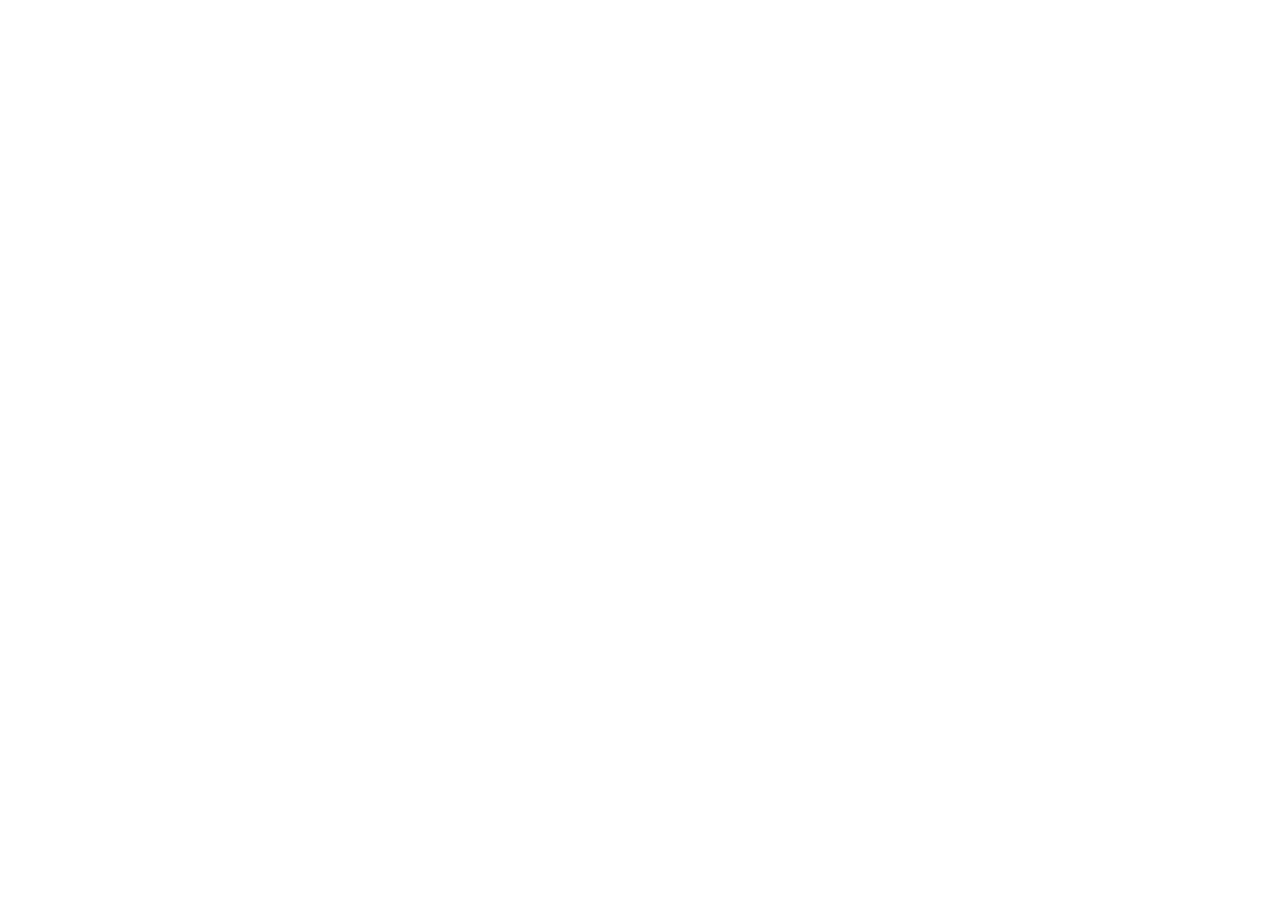
==== pagina1/index.html @ 474dde95 "files added" ====
<!DOCTYPE html>
<html lang="en">
<head>
    <meta charset="UTF-8">
    <meta name="viewport" content="width=device-width, initial-scale=1.0">
    <title>Paulo Sereno's Domain</title>
    <link rel="stylesheet" href="../style.css">
</head>
<body>
    
</body>
</html>
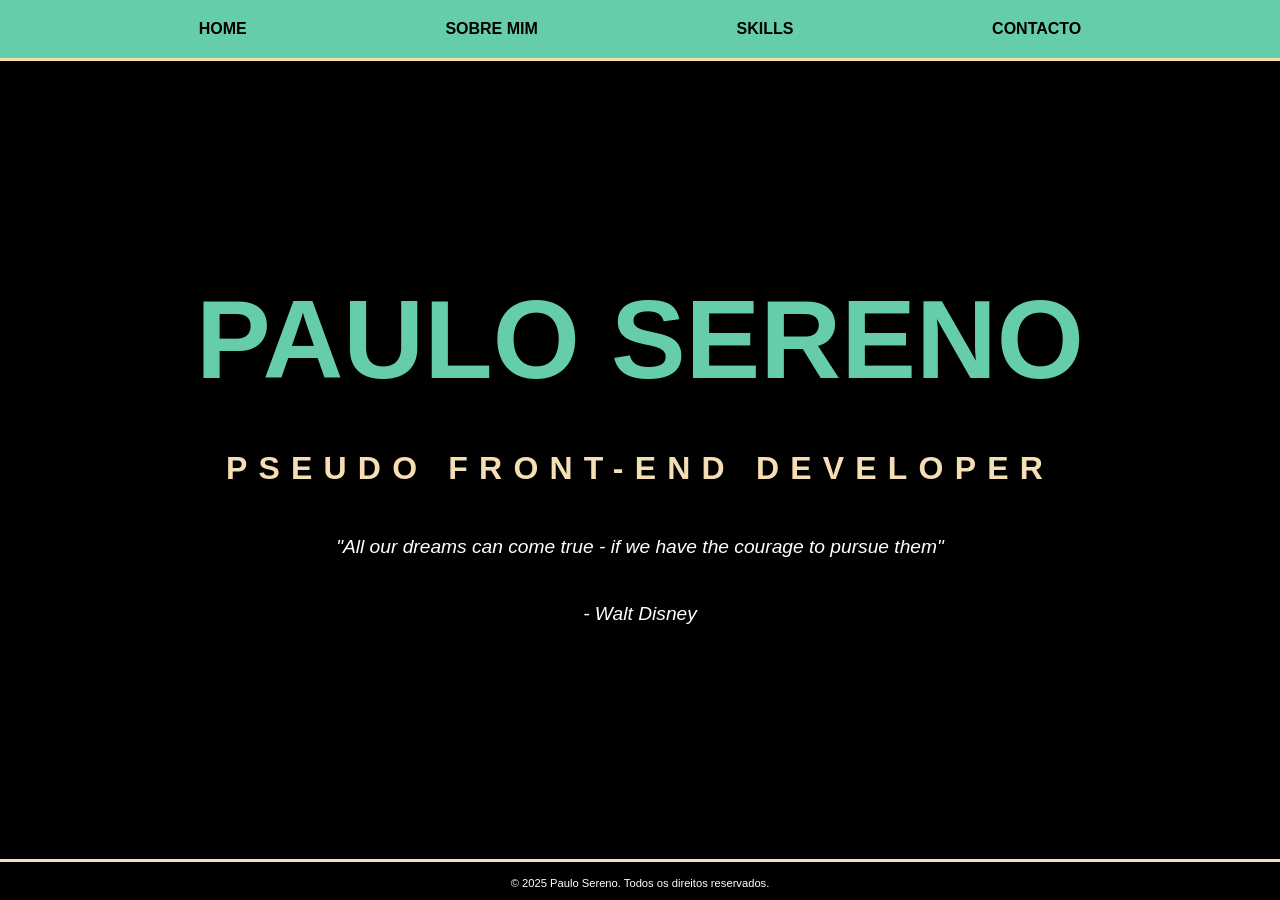
==== commit 70653333: "pagina 1 html e css terminado" ====
--- a/pagina1/index.html
+++ b/pagina1/index.html
@@ -4,9 +4,27 @@
     <meta charset="UTF-8">
     <meta name="viewport" content="width=device-width, initial-scale=1.0">
     <title>Paulo Sereno's Domain</title>
-    <link rel="stylesheet" href="../style.css">
+    <link rel="stylesheet" href="style.css">
 </head>
 <body>
-    
+    <header>
+        <nav>
+            <ul>
+                <li><a href="../index.html">Home</a></li>
+                <li><a href="../pagina2/index.html">Sobre mim</a></li>
+                <li><a href="../pagina3/index.html">Skills</a></li>
+                <li><a href="../pagina4/index.html">Contacto</a></li>
+            </ul>
+        </nav>
+    </header>
+
+    <main>
+        <h1>Paulo Sereno</h1>
+        <h2>Pseudo Front-End Developer</h2>
+        <p>"All our dreams can come true - if we have the courage to pursue them"</p>
+        <p>- Walt Disney</p>
+    </main>
+    <footer>
+        <p>&copy; 2025 Paulo Sereno. Todos os direitos reservados.</p>
 </body>
 </html>
--- a/pagina1/style.css
+++ b/pagina1/style.css
@@ -0,0 +1,79 @@
+body {
+    font-family: Helvetica, Arial, sans-serif;
+    background-color: black; 
+    color: white;
+    display: flex;
+    flex-direction: column;
+    min-height: 100vh;
+    margin: 0;
+}
+
+header {
+    background-color: mediumaquamarine;
+    padding: 20px 0;
+    position: fixed;
+    top: 0;
+    left: 0;
+    width: 100%;
+    border-bottom: 3px solid wheat;
+}
+
+nav ul {
+    display: flex;
+    list-style: none;
+    padding: 0;
+    margin: 0;
+    align-items: center;
+    justify-content: space-evenly;
+}
+
+nav ul li a {
+    color: black;
+    text-decoration: none;
+    text-transform: uppercase;
+    font-weight: 700;
+}
+
+nav ul li a:hover {
+    background-color: wheat;
+}
+
+main {
+    flex-grow: 1;
+    margin: 60px auto;
+    padding: 20px;
+    display: flex;
+    text-align: center;
+    flex-direction: column;
+    align-items: center;
+    justify-content: center;
+    }
+
+main h1 {
+    text-transform: uppercase;
+    font-size: 7rem;
+    font-weight: 700;
+    color: mediumaquamarine;
+    margin-bottom: 20px;
+}
+
+main h2 {
+    text-transform: uppercase;
+    letter-spacing: 0.70rem;
+    font-size: 2rem;
+    color: wheat;
+}
+
+main p {
+    font-style: italic;
+    font-size: 1.2rem;
+    line-height: 1.5;
+    color: white;
+}
+
+footer p {
+    text-align: center;
+    font-size: 0.7rem;
+    border-top: 3px solid wheat;
+    padding-top: 15px;
+}
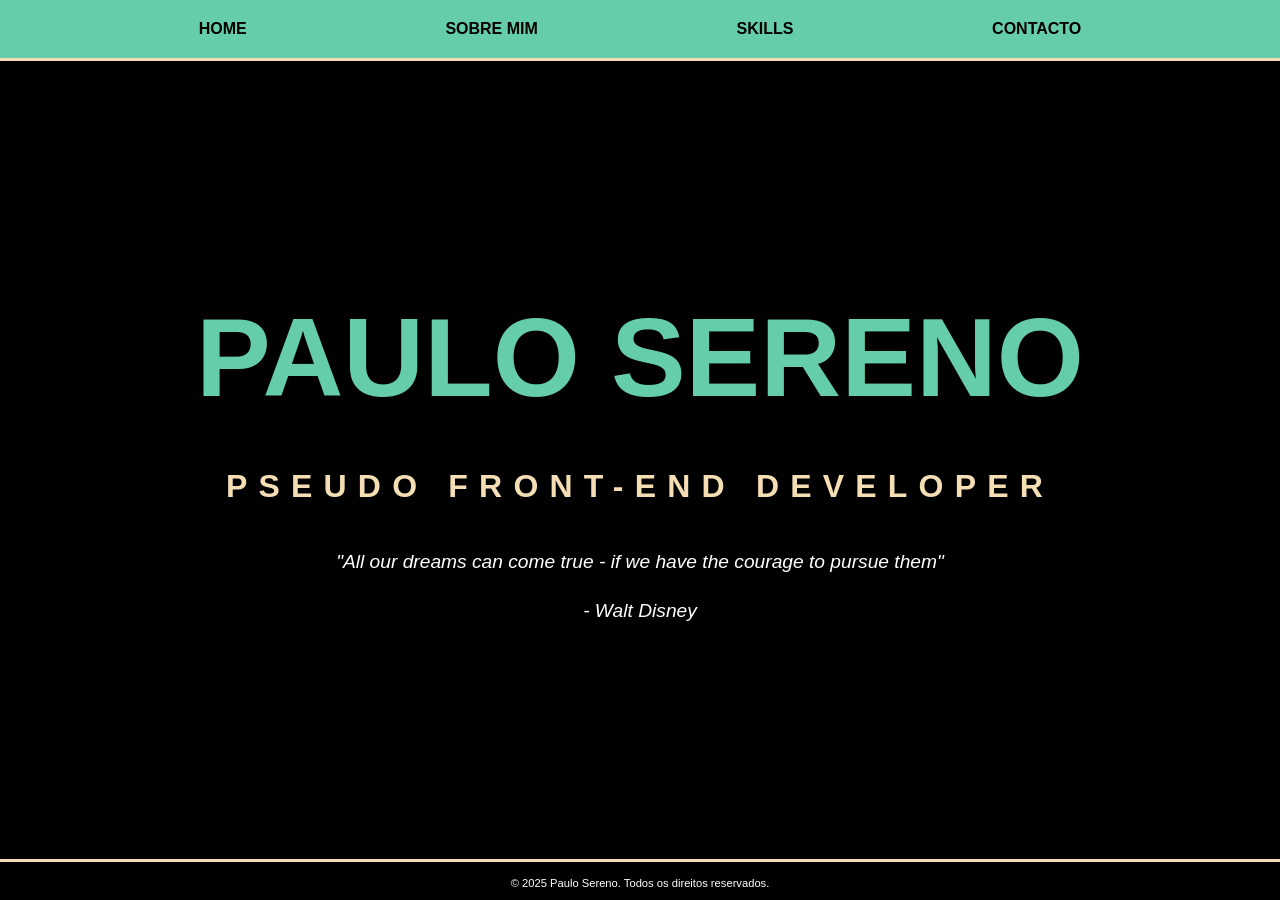
==== commit 011e934d: "adicionado texto ao html e estilo css, pagina 2" ====
--- a/pagina1/index.html
+++ b/pagina1/index.html
@@ -26,5 +26,6 @@
     </main>
     <footer>
         <p>&copy; 2025 Paulo Sereno. Todos os direitos reservados.</p>
+    </footer>
 </body>
 </html>
--- a/pagina1/style.css
+++ b/pagina1/style.css
@@ -35,7 +35,9 @@
 }
 
 nav ul li a:hover {
+    border: 10px solid wheat;
     background-color: wheat;
+    border-radius: 15px;
 }
 
 main {
@@ -67,7 +69,7 @@
 main p {
     font-style: italic;
     font-size: 1.2rem;
-    line-height: 1.5;
+    margin-bottom: 8px;
     color: white;
 }
 
